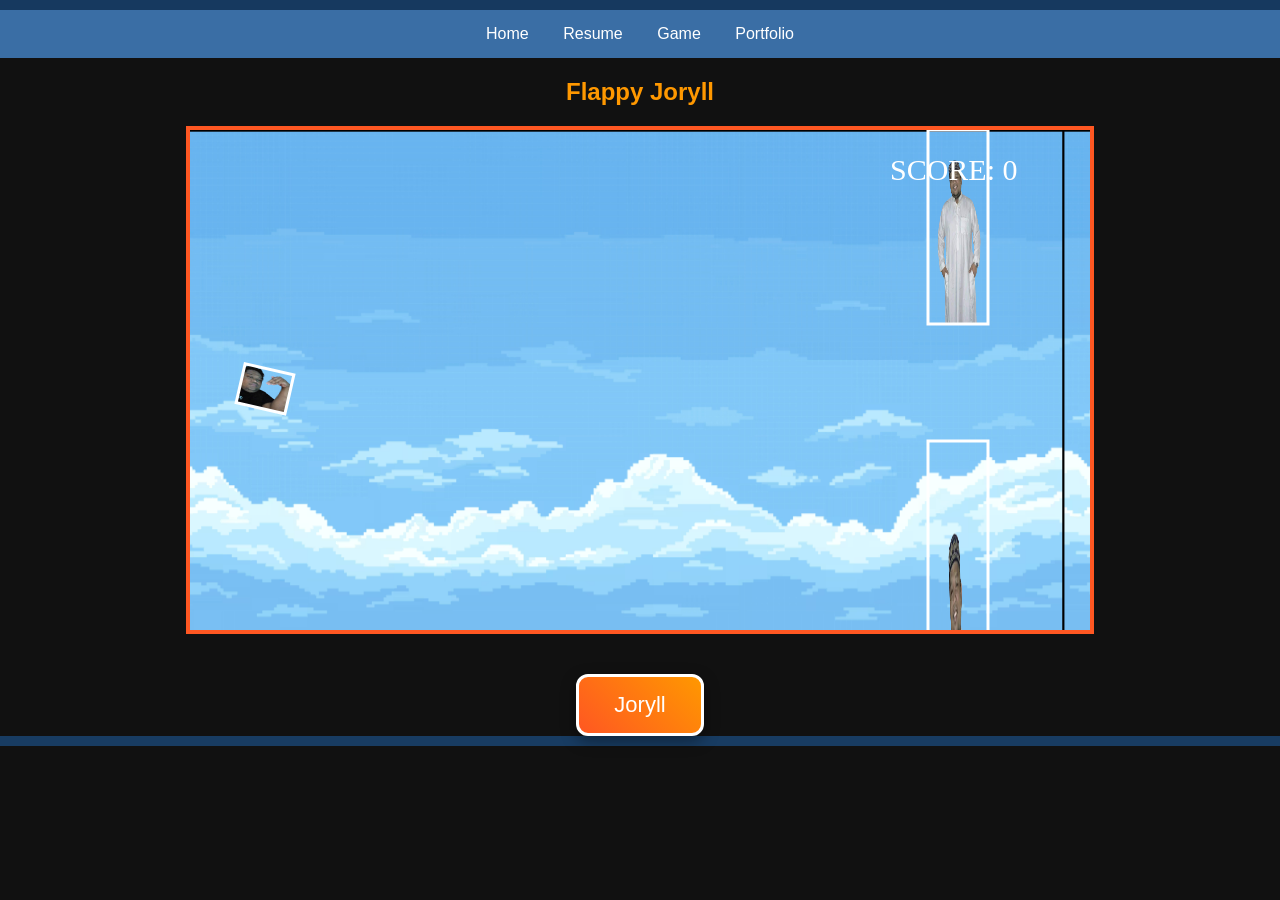
==== port/jorryl.html @ 164aceff "Add files via upload" ====
<!DOCTYPE html>
<html>
<head>
<meta name="viewport" content="width=device-width, initial-scale=1.0"/>
<title>Flappy Joryll</title>
<link rel="stylesheet" href="style.css">
<style>
body{
    text-align:center;
    font-family:Arial, sans-serif;
    background:#111;
    color:white;
    margin:0;
    padding:0;
    overflow: hidden;
    position: relative;
}

canvas{
    border:4px solid #ff5722;
    background:#222;
    display:block;
    margin:20px auto;
    position: relative;
    z-index: 2;
}

#flapButton{
    display:inline-block;
    padding:15px 35px;
    font-size:22px;
    margin-top:20px;
    background: linear-gradient(45deg,#ff5722,#ff9800);
    border:3px solid #fff;
    border-radius:12px;
    color:white;
    cursor:pointer;
    transition: all 0.1s ease;
    box-shadow: 0 5px 15px rgba(0,0,0,0.4);
    user-select: none;
    z-index: 3;
    position: relative;
}

#flapButton.active{
    background: linear-gradient(45deg,#ff9800,#ff5722);
    transform: scale(0.95);
    box-shadow: 0 3px 8px rgba(0,0,0,0.5);
}

.floating-bg{
    position: absolute;
    top: -100px;
    left: 50%;
    transform: translateX(-50%);
    width: 200px;
    opacity: 0.6;
    animation: floatBG 10s linear infinite;
    z-index: 1;
    pointer-events: none;
}

@keyframes floatBG{
    0% { transform: translateX(-50%) translateY(-100px); }
    50% { transform: translateX(-50%) translateY(200px); }
    100% { transform: translateX(-50%) translateY(-100px); }
}
</style>
</head>

<nav>
    <div class="menu-toggle" onclick="toggleMenu()">☰</div>
    <ul id="nav-list">
        <li><a href="index.html">Home</a></li>
        <li><a href="resume.html">Resume</a></li>
        <li><a href="jorryl.html">Game</a></li>
        <li><a href="portfolio.html">Portfolio</a></li>
    </ul>
</nav>

<body onload="startGame()">

<h2 style="color:#ff9800;">Flappy Joryll</h2>
<div id="game"></div>

<div id="flapButton">Joryll</div>

<audio id="bgMusic" loop>
<source src="bali.mp3" type="audio/mpeg">
</audio>

<audio id="scoreMusic">
<source src="scoreMusic.mp3" type="audio/mpeg">
</audio>

<audio id="gameOverSound">
<source src="alohaSnackbar.mp3" type="audio/mpeg">
</audio>

<img id="bombImage" src="bomb.jpg" style="display:none; position:absolute; width:80px; z-index:5;">

<!-- Waiting Girl -->
<img id="waitingGirl" src="girl.jpg" style="display:none; position:absolute; width:70px; z-index:4;">

<script>

var myGamePiece;
var myObstacles = [];
var myScore;
var scoreValue = 0;
var gameOver = false;
var scoreEventTriggered = false;

var backgroundX = 0;

/* WAITING GIRL SYSTEM */
var waitingGirl = {
    x:0,
    y:250,
    active:false,
    following:false
};

var backgroundImage = new Image();
backgroundImage.src = "back.png";

var wallImage = new Image();
wallImage.src = "wall.png";

var birdImage = new Image();
birdImage.src = "bird.png";

var floatingImageSrc = "bird.png";

var canvasWidth = 900;
var canvasHeight = 500;
var obstacleSpeed = -3;
var gravityDefault = 0.08;
var flapStrength = -0.25;
var minScoreY = 0;
var maxScoreY = canvasHeight;

function startGame(){
    myGamePiece = new component(50,40,birdImage,50,120,"image");
    myGamePiece.gravity = gravityDefault;

    myScore = new component("30px","Consolas","white",canvasWidth-200,50,"text");

    myGameArea.start();
}

var myGameArea = {
    canvas : document.createElement("canvas"),
    start : function(){
        this.canvas.width = canvasWidth;
        this.canvas.height = canvasHeight;
        this.context = this.canvas.getContext("2d");
        document.getElementById("game").appendChild(this.canvas);
        this.frameNo = 0;
        this.interval = setInterval(updateGameArea,20);
    },
    clear : function(){
        backgroundX -= 0.5;
        if(backgroundX <= -this.canvas.width) backgroundX = 0;
        this.context.drawImage(backgroundImage,backgroundX,0,this.canvas.width,this.canvas.height);
        this.context.drawImage(backgroundImage,backgroundX + this.canvas.width,0,this.canvas.width,this.canvas.height);
    }
}

function component(width,height,color,x,y,type){
    this.type = type;
    this.width = width;
    this.height = height;
    this.speedX = 0;
    this.speedY = 0;
    this.x = x;
    this.y = y;
    this.gravity = 0;
    this.gravitySpeed = 0;

    this.update = function(){
        ctx = myGameArea.context;
        if(this.type == "text"){
            ctx.font = this.width + " " + this.height;
            ctx.fillStyle = color;
            ctx.fillText(this.text,this.x,this.y);
        } else if(this.type == "image"){
            ctx.save();
            let angle = this.gravitySpeed * 3;
            ctx.translate(this.x + this.width/2, this.y + this.height/2);
            ctx.rotate(angle * Math.PI/180);
            ctx.drawImage(color,-this.width/2,-this.height/2,this.width,this.height);
            ctx.lineWidth = 3;
            ctx.strokeStyle = "#fff";
            ctx.strokeRect(-this.width/2,-this.height/2,this.width,this.height);
            ctx.restore();
        }
    }

    this.newPos = function(){
        this.gravitySpeed += this.gravity;
        this.x += this.speedX;
        this.y += this.speedY + this.gravitySpeed;
        this.hitBottom();
    }

    this.hitBottom = function(){
        var rockbottom = myGameArea.canvas.height - this.height;
        if(this.y > rockbottom){
            this.y = rockbottom;
            this.gravitySpeed = 0;
        }
        if(this.y < 0){
            this.y = 0;
            this.gravitySpeed = 0;
        }
    }

    this.crashWith = function(otherobj){
        var myleft = this.x;
        var myright = this.x + this.width;
        var mytop = this.y;
        var mybottom = this.y + this.height;
        var otherleft = otherobj.x;
        var otherright = otherobj.x + otherobj.width;
        var othertop = otherobj.y;
        var otherbottom = otherobj.y + otherobj.height;
        var crash = true;

        if(
            (mybottom < othertop) ||
            (mytop > otherbottom) ||
            (myright < otherleft) ||
            (myleft > otherright)
        ){ crash = false; }

        return crash;
    }
}

function updateGameArea(){

    if(gameOver) return;

    var x,height,gap,minHeight,maxHeight,minGap,maxGap;

    for(i=0;i<myObstacles.length;i++){
        if(myGamePiece.crashWith(myObstacles[i])){

            gameOver = true;
            document.getElementById("gameOverSound").play();

            const bomb = document.getElementById("bombImage");
            bomb.style.left = (myGamePiece.x + myGamePiece.width/2 - 40) + "px";
            bomb.style.top = (myGamePiece.y + myGamePiece.height/2 - 40) + "px";
            bomb.style.display = "block";

            bomb.style.transition = "transform 0.5s ease-out, opacity 0.5s ease-out";

            setTimeout(()=>{
                bomb.style.transform = "scale(2)";
                bomb.style.opacity = 0;
            },50);

            var ctx = myGameArea.context;

            ctx.font = "40px Arial";
            ctx.fillStyle = "red";
            ctx.fillText("GAME OVER",canvasWidth/2-120,canvasHeight/2);

            ctx.font = "20px Arial";
            ctx.fillText("Press R to Restart and revive Joryll",canvasWidth/2-140,canvasHeight/2+40);

            return;
        }
    }

    myGameArea.clear();
    myGameArea.frameNo += 1;

    if(myGameArea.frameNo == 1 || everyinterval(120)){
        x = myGameArea.canvas.width;

        minHeight = 20;
        maxHeight = 250;

        height = Math.floor(Math.random()*(maxHeight-minHeight+1)+minHeight);

        minGap = 100;
        maxGap = 180;

        gap = Math.floor(Math.random()*(maxGap-minGap+1)+minGap);

        myObstacles.push(new component(60,height,wallImage,x,0,"image"));
        myObstacles.push(new component(60,x-height-gap,wallImage,x,height+gap,"image"));
    }

    for(i=0;i<myObstacles.length;i++){

        myObstacles[i].x += obstacleSpeed;
        myObstacles[i].update();

        if(!myObstacles[i].scored &&
           myObstacles[i].y === 0 &&
           myObstacles[i].x + myObstacles[i].width < myGamePiece.x){

            scoreValue += 100;
            myObstacles[i].scored = true;

            if(scoreValue === 200 && !scoreEventTriggered){
                scoreEventTriggered = true;
                document.getElementById("scoreMusic").play();
                showFloatingImage();
            }

     if(scoreValue === 300 && !waitingGirl.active){

    waitingGirl.x = myObstacles[i].x + 80;
    waitingGirl.y = 220;

    showWaitingGirl();
}
        }
    }

    myScore.text = "SCORE: " + scoreValue;
    myScore.update();

    myGamePiece.newPos();
    myGamePiece.update();

    /* CHECK IF BIRD PASSED THE GIRL */
    if(waitingGirl.active && !waitingGirl.following){
        if(myGamePiece.x > waitingGirl.x){
            waitingGirl.following = true;
        }
    }

    updateGirl();
}

function everyinterval(n){
    return (myGameArea.frameNo / n) % 1 == 0;
}

const flapButton = document.getElementById("flapButton");

function flap(){
    document.getElementById("bgMusic").play();
    myGamePiece.gravity = flapStrength;

    flapButton.classList.add("active");

    setTimeout(function(){
        myGamePiece.gravity = gravityDefault;
        flapButton.classList.remove("active");
    },150);
}

document.addEventListener("keydown",function(e){
    if(e.code === "Space") flap();
    if(e.code === "KeyR") location.reload();
});

document.addEventListener("mousedown",function(e){
    if(e.button === 0) flap();
});

flapButton.addEventListener("mousedown", flap);

function showFloatingImage(){
    var img = document.createElement("img");
    img.src = floatingImageSrc;
    img.className = "floating-bg";
    document.body.appendChild(img);
}

/* SHOW WAITING GIRL */
function showWaitingGirl(){
    var girl = document.getElementById("waitingGirl");

    girl.style.display = "block";
    girl.style.left = waitingGirl.x + "px";
    girl.style.top = waitingGirl.y + "px";

    waitingGirl.active = true;
}

/* GIRL FLYING */
function updateGirl(){

    if(!waitingGirl.active) return;

    var girl = document.getElementById("waitingGirl");

    if(waitingGirl.following){

        /* follow slightly behind the bird */
        waitingGirl.x += ((myGamePiece.x - 60) - waitingGirl.x) * 0.05;
        waitingGirl.y += ((myGamePiece.y + 20) - waitingGirl.y) * 0.05;

    }

    girl.style.left = waitingGirl.x + "px";
    girl.style.top = waitingGirl.y + "px";
}

</script>

</body>
</html>
---- port/style.css ----
body {
    margin: 0;
    font-family: Arial, sans-serif;
    background: #1e1e2f; /* dark but soft */
    color: #e4e4e7;
    border-top: 10px solid #16395f;
    border-bottom: 10px solid #183c62;
}

/* HEADER */
header {
    text-align: center;
    padding: 20px;
    background: #2a2a40;
}

header h1 {
    color: #ffffff;
}

header p {
    color: #cbd5e1;
}

/* NAV */
nav {
    background: #3a6ea5;
    position: relative;
}

nav ul {
    list-style: none;
    margin: 0;
    padding: 0;
    text-align: center;
}

nav li {
    display: inline-block;
}

nav a {
    color: white;
    padding: 15px;
    display: block;
    text-decoration: none;
    transition: 0.3s;
}

nav a:hover {
    background: #0c3a6f;
    color: #ffffff;
}

/* HAMBURGER */
.menu-toggle {
    display: none;
    color: white;
    font-size: 25px;
    padding: 10px;
    cursor: pointer;
}

/* HERO */
.home-hero {
    background: url("bg.png") center/cover;
    padding: 80px 20px;
    color: white;
    text-align: center;
    text-shadow: 2px 2px 6px black;
}

/* HERO TEXT */
.hero-text h2 {
    font-size: 32px;
    margin-bottom: 10px;
}

.hero-text p {
    font-size: 18px;
}

/* MAIN */
main {
    max-width: 800px;
    margin: auto;
    padding: 20px;
    background: #2a2a40;
    line-height: 1.6;
}

/* FLOAT IMAGE */
.home-photo {
    float: right;
    max-width: 40%;
    margin: 10px;
    border-radius: 10px;
}

/* TEAM */
.team-container {
    display: flex;
    justify-content: center;
    flex-wrap: wrap;
    gap: 20px;
}

.team-member {
    width: 220px;
    border-radius: 10px;
    overflow: hidden;
    text-align: center;
    background: #32324a;
    color: #ffffff;
    box-shadow: 0 4px 10px rgba(0,0,0,0.3);
    transition: 0.3s;
}

/* HOVER EFFECT 🔥 */
.team-member:hover {
    transform: translateY(-10px) scale(1.05);
    box-shadow: 0 10px 25px rgba(0,0,0,0.5);
}

.team-member img {
    width: 100%;
    height: 220px;
    object-fit: cover;
    transition: 0.3s;
}

.team-member:hover img {
    transform: scale(1.1);
}

/* ROLE TEXT */
.role {
    font-weight: bold;
    color: #7fc3d6;
    margin: 5px 0;
}

/* SKILLS */
.skills {
    text-align: left;
    padding: 0 20px 15px;
    font-size: 14px;
}

.skills li {
    margin-bottom: 5px;
}

/* GROUP IMAGE */
.team-group {
    text-align: center;
    margin-top: 20px;
}

.team-group img {
    max-width: 100%;
    border-radius: 12px;
    box-shadow: 0 6px 20px rgba(0,0,0,0.5);
    transition: 0.3s;
}

.team-group img:hover {
    transform: scale(1.03);
}

/* FOOTER */
footer {
    text-align: center;
    background: #08346437;
    color: white;
    padding: 15px;
    clear: both;
}

/* MOBILE */
@media (max-width: 768px){

    .menu-toggle {
        display: block;
    }

    nav ul {
        display: none;
        flex-direction: column;
    }

    nav ul.show {
        display: flex;
    }

    nav li {
        display: block;
        text-align: center;
    }

    .home-photo {
        float: none;
        max-width: 100%;
    }
}
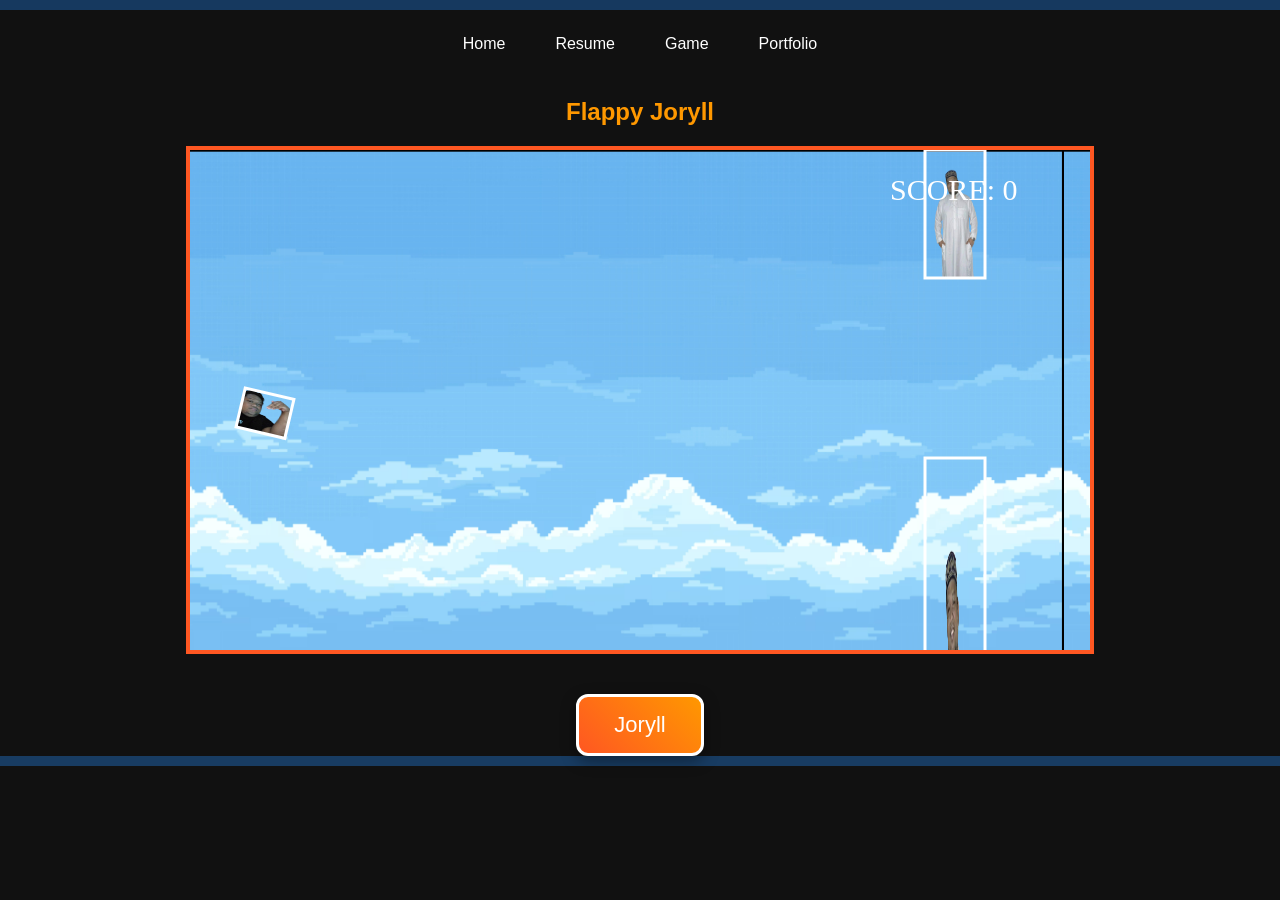
==== commit cf46f090: "Add files via upload" ====
--- a/port/jorryl.html
+++ b/port/jorryl.html
@@ -4,6 +4,7 @@
 <meta name="viewport" content="width=device-width, initial-scale=1.0"/>
 <title>Flappy Joryll</title>
 <link rel="stylesheet" href="style.css">
+
 <style>
 body{
     text-align:center;
@@ -12,7 +13,7 @@
     color:white;
     margin:0;
     padding:0;
-    overflow: hidden;
+    overflow-x: hidden;
     position: relative;
 }
 
@@ -23,6 +24,8 @@
     margin:20px auto;
     position: relative;
     z-index: 2;
+    max-width: 100%;
+    height: auto;
 }
 
 #flapButton{
@@ -65,6 +68,85 @@
     50% { transform: translateX(-50%) translateY(200px); }
     100% { transform: translateX(-50%) translateY(-100px); }
 }
+
+/* NAVIGATION */
+nav{
+    background: #111;
+    padding: 10px;
+    position: relative;
+    z-index: 20;
+}
+
+nav ul{
+    list-style: none;
+    display: flex;
+    justify-content: center;
+    gap: 20px;
+    margin: 0;
+    padding: 0;
+}
+
+nav a{
+    color: white;
+    text-decoration: none;
+}
+
+.menu-toggle{
+    display: none;
+    font-size: 26px;
+    padding: 10px;
+    cursor: pointer;
+    color: white;
+}
+
+/* MOBILE VIEW */
+@media (max-width: 768px){
+
+    canvas{
+        width: 95% !important;
+        height: auto !important;
+        margin: 10px auto;
+    }
+
+    #flapButton{
+        position: fixed;
+        bottom: 20px;
+        left: 50%;
+        transform: translateX(-50%);
+        width: 80%;
+        font-size: 20px;
+        padding: 18px;
+        z-index: 10;
+    }
+
+    h2{
+        font-size: 20px;
+        margin-top: 10px;
+    }
+
+    nav ul{
+        display: none;
+        flex-direction: column;
+        background: #222;
+        position: absolute;
+        top: 50px;
+        width: 100%;
+        left: 0;
+    }
+
+    nav ul.show{
+        display: flex;
+    }
+
+    nav li{
+        padding: 15px;
+        border-bottom: 1px solid #444;
+    }
+
+    .menu-toggle{
+        display: block;
+    }
+}
 </style>
 </head>
 
@@ -99,10 +181,12 @@
 
 <img id="bombImage" src="bomb.jpg" style="display:none; position:absolute; width:80px; z-index:5;">
 
-<!-- Waiting Girl -->
 <img id="waitingGirl" src="girl.jpg" style="display:none; position:absolute; width:70px; z-index:4;">
 
 <script>
+function toggleMenu(){
+    document.getElementById("nav-list").classList.toggle("show");
+}
 
 var myGamePiece;
 var myObstacles = [];
@@ -110,26 +194,14 @@
 var scoreValue = 0;
 var gameOver = false;
 var scoreEventTriggered = false;
-
 var backgroundX = 0;
 
 /* WAITING GIRL SYSTEM */
-var waitingGirl = {
-    x:0,
-    y:250,
-    active:false,
-    following:false
-};
-
-var backgroundImage = new Image();
-backgroundImage.src = "back.png";
-
-var wallImage = new Image();
-wallImage.src = "wall.png";
-
-var birdImage = new Image();
-birdImage.src = "bird.png";
-
+var waitingGirl = { x:0, y:250, active:false, following:false };
+
+var backgroundImage = new Image(); backgroundImage.src = "back.png";
+var wallImage = new Image(); wallImage.src = "wall.png";
+var birdImage = new Image(); birdImage.src = "bird.png";
 var floatingImageSrc = "bird.png";
 
 var canvasWidth = 900;
@@ -137,23 +209,25 @@
 var obstacleSpeed = -3;
 var gravityDefault = 0.08;
 var flapStrength = -0.25;
-var minScoreY = 0;
-var maxScoreY = canvasHeight;
 
 function startGame(){
     myGamePiece = new component(50,40,birdImage,50,120,"image");
     myGamePiece.gravity = gravityDefault;
-
     myScore = new component("30px","Consolas","white",canvasWidth-200,50,"text");
-
     myGameArea.start();
 }
 
 var myGameArea = {
     canvas : document.createElement("canvas"),
     start : function(){
-        this.canvas.width = canvasWidth;
-        this.canvas.height = canvasHeight;
+        let screenWidth = window.innerWidth;
+        if(screenWidth < 768){
+            this.canvas.width = screenWidth * 0.95;
+            this.canvas.height = 400;
+        } else {
+            this.canvas.width = canvasWidth;
+            this.canvas.height = canvasHeight;
+        }
         this.context = this.canvas.getContext("2d");
         document.getElementById("game").appendChild(this.canvas);
         this.frameNo = 0;
@@ -179,16 +253,16 @@
     this.gravitySpeed = 0;
 
     this.update = function(){
-        ctx = myGameArea.context;
-        if(this.type == "text"){
+        let ctx = myGameArea.context;
+        if(this.type=="text"){
             ctx.font = this.width + " " + this.height;
             ctx.fillStyle = color;
             ctx.fillText(this.text,this.x,this.y);
-        } else if(this.type == "image"){
+        } else if(this.type=="image"){
             ctx.save();
-            let angle = this.gravitySpeed * 3;
-            ctx.translate(this.x + this.width/2, this.y + this.height/2);
-            ctx.rotate(angle * Math.PI/180);
+            let angle = this.gravitySpeed*3;
+            ctx.translate(this.x+this.width/2,this.y+this.height/2);
+            ctx.rotate(angle*Math.PI/180);
             ctx.drawImage(color,-this.width/2,-this.height/2,this.width,this.height);
             ctx.lineWidth = 3;
             ctx.strokeStyle = "#fff";
@@ -206,205 +280,123 @@
 
     this.hitBottom = function(){
         var rockbottom = myGameArea.canvas.height - this.height;
-        if(this.y > rockbottom){
-            this.y = rockbottom;
-            this.gravitySpeed = 0;
-        }
-        if(this.y < 0){
-            this.y = 0;
-            this.gravitySpeed = 0;
-        }
+        if(this.y>rockbottom){ this.y = rockbottom; this.gravitySpeed=0; }
+        if(this.y<0){ this.y=0; this.gravitySpeed=0; }
     }
 
     this.crashWith = function(otherobj){
-        var myleft = this.x;
-        var myright = this.x + this.width;
-        var mytop = this.y;
-        var mybottom = this.y + this.height;
-        var otherleft = otherobj.x;
-        var otherright = otherobj.x + otherobj.width;
-        var othertop = otherobj.y;
-        var otherbottom = otherobj.y + otherobj.height;
-        var crash = true;
-
-        if(
-            (mybottom < othertop) ||
-            (mytop > otherbottom) ||
-            (myright < otherleft) ||
-            (myleft > otherright)
-        ){ crash = false; }
-
+        var myleft=this.x, myright=this.x+this.width, mytop=this.y, mybottom=this.y+this.height;
+        var otherleft=otherobj.x, otherright=otherobj.x+otherobj.width, othertop=otherobj.y, otherbottom=otherobj.y+otherobj.height;
+        var crash = !(mybottom<othertop || mytop>otherbottom || myright<otherleft || myleft>otherright);
         return crash;
     }
 }
 
 function updateGameArea(){
-
     if(gameOver) return;
-
     var x,height,gap,minHeight,maxHeight,minGap,maxGap;
-
     for(i=0;i<myObstacles.length;i++){
         if(myGamePiece.crashWith(myObstacles[i])){
-
             gameOver = true;
             document.getElementById("gameOverSound").play();
-
             const bomb = document.getElementById("bombImage");
-            bomb.style.left = (myGamePiece.x + myGamePiece.width/2 - 40) + "px";
-            bomb.style.top = (myGamePiece.y + myGamePiece.height/2 - 40) + "px";
-            bomb.style.display = "block";
-
-            bomb.style.transition = "transform 0.5s ease-out, opacity 0.5s ease-out";
-
-            setTimeout(()=>{
-                bomb.style.transform = "scale(2)";
-                bomb.style.opacity = 0;
-            },50);
-
-            var ctx = myGameArea.context;
-
-            ctx.font = "40px Arial";
-            ctx.fillStyle = "red";
-            ctx.fillText("GAME OVER",canvasWidth/2-120,canvasHeight/2);
-
-            ctx.font = "20px Arial";
-            ctx.fillText("Press R to Restart and revive Joryll",canvasWidth/2-140,canvasHeight/2+40);
-
+            bomb.style.left=(myGamePiece.x+myGamePiece.width/2-40)+"px";
+            bomb.style.top=(myGamePiece.y+myGamePiece.height/2-40)+"px";
+            bomb.style.display="block";
+            bomb.style.transition="transform 0.5s ease-out, opacity 0.5s ease-out";
+            setTimeout(()=>{ bomb.style.transform="scale(2)"; bomb.style.opacity=0; },50);
+            let ctx=myGameArea.context;
+            ctx.font="40px Arial"; ctx.fillStyle="red";
+            ctx.fillText("GAME OVER",myGameArea.canvas.width/2-120,myGameArea.canvas.height/2);
+            ctx.font="20px Arial";
+            ctx.fillText("Press R to Restart and revive Joryll",myGameArea.canvas.width/2-140,myGameArea.canvas.height/2+40);
             return;
         }
     }
 
     myGameArea.clear();
-    myGameArea.frameNo += 1;
-
-    if(myGameArea.frameNo == 1 || everyinterval(120)){
-        x = myGameArea.canvas.width;
-
-        minHeight = 20;
-        maxHeight = 250;
-
-        height = Math.floor(Math.random()*(maxHeight-minHeight+1)+minHeight);
-
-        minGap = 100;
-        maxGap = 180;
-
-        gap = Math.floor(Math.random()*(maxGap-minGap+1)+minGap);
-
+    myGameArea.frameNo +=1;
+
+    if(myGameArea.frameNo==1||everyinterval(120)){
+        x=myGameArea.canvas.width;
+        minHeight=20; maxHeight=250;
+        height=Math.floor(Math.random()*(maxHeight-minHeight+1)+minHeight);
+        minGap=100; maxGap=180;
+        gap=Math.floor(Math.random()*(maxGap-minGap+1)+minGap);
         myObstacles.push(new component(60,height,wallImage,x,0,"image"));
         myObstacles.push(new component(60,x-height-gap,wallImage,x,height+gap,"image"));
     }
 
     for(i=0;i<myObstacles.length;i++){
-
-        myObstacles[i].x += obstacleSpeed;
+        myObstacles[i].x+=obstacleSpeed;
         myObstacles[i].update();
-
-        if(!myObstacles[i].scored &&
-           myObstacles[i].y === 0 &&
-           myObstacles[i].x + myObstacles[i].width < myGamePiece.x){
-
-            scoreValue += 100;
-            myObstacles[i].scored = true;
-
-            if(scoreValue === 200 && !scoreEventTriggered){
-                scoreEventTriggered = true;
+        if(!myObstacles[i].scored && myObstacles[i].y===0 && myObstacles[i].x+myObstacles[i].width<myGamePiece.x){
+            scoreValue+=100; myObstacles[i].scored=true;
+            if(scoreValue===200 && !scoreEventTriggered){
+                scoreEventTriggered=true;
                 document.getElementById("scoreMusic").play();
                 showFloatingImage();
             }
-
-     if(scoreValue === 300 && !waitingGirl.active){
-
-    waitingGirl.x = myObstacles[i].x + 80;
-    waitingGirl.y = 220;
-
-    showWaitingGirl();
-}
+            if(scoreValue===300 && !waitingGirl.active){
+                waitingGirl.x=myObstacles[i].x+80;
+                waitingGirl.y=220;
+                showWaitingGirl();
+            }
         }
     }
 
-    myScore.text = "SCORE: " + scoreValue;
+    myScore.text="SCORE: "+scoreValue;
     myScore.update();
-
     myGamePiece.newPos();
     myGamePiece.update();
 
-    /* CHECK IF BIRD PASSED THE GIRL */
     if(waitingGirl.active && !waitingGirl.following){
-        if(myGamePiece.x > waitingGirl.x){
-            waitingGirl.following = true;
-        }
+        if(myGamePiece.x>waitingGirl.x) waitingGirl.following=true;
     }
 
     updateGirl();
 }
 
-function everyinterval(n){
-    return (myGameArea.frameNo / n) % 1 == 0;
-}
-
-const flapButton = document.getElementById("flapButton");
+function everyinterval(n){ return (myGameArea.frameNo/n)%1==0; }
+
+const flapButton=document.getElementById("flapButton");
 
 function flap(){
     document.getElementById("bgMusic").play();
-    myGamePiece.gravity = flapStrength;
-
+    myGamePiece.gravity=flapStrength;
     flapButton.classList.add("active");
-
-    setTimeout(function(){
-        myGamePiece.gravity = gravityDefault;
-        flapButton.classList.remove("active");
-    },150);
-}
-
-document.addEventListener("keydown",function(e){
-    if(e.code === "Space") flap();
-    if(e.code === "KeyR") location.reload();
+    setTimeout(()=>{ myGamePiece.gravity=gravityDefault; flapButton.classList.remove("active"); },150);
+}
+
+document.addEventListener("keydown",e=>{
+    if(e.code==="Space") flap();
+    if(e.code==="KeyR") location.reload();
 });
-
-document.addEventListener("mousedown",function(e){
-    if(e.button === 0) flap();
-});
-
-flapButton.addEventListener("mousedown", flap);
+document.addEventListener("mousedown",e=>{ if(e.button===0) flap(); });
+document.addEventListener("touchstart",e=>{ flap(); }); // mobile touch
+flapButton.addEventListener("mousedown",flap);
 
 function showFloatingImage(){
-    var img = document.createElement("img");
-    img.src = floatingImageSrc;
-    img.className = "floating-bg";
+    var img=document.createElement("img");
+    img.src=floatingImageSrc; img.className="floating-bg";
     document.body.appendChild(img);
 }
 
-/* SHOW WAITING GIRL */
 function showWaitingGirl(){
-    var girl = document.getElementById("waitingGirl");
-
-    girl.style.display = "block";
-    girl.style.left = waitingGirl.x + "px";
-    girl.style.top = waitingGirl.y + "px";
-
-    waitingGirl.active = true;
-}
-
-/* GIRL FLYING */
+    var girl=document.getElementById("waitingGirl");
+    girl.style.display="block"; girl.style.left=waitingGirl.x+"px"; girl.style.top=waitingGirl.y+"px";
+    waitingGirl.active=true;
+}
+
 function updateGirl(){
-
     if(!waitingGirl.active) return;
-
-    var girl = document.getElementById("waitingGirl");
-
+    var girl=document.getElementById("waitingGirl");
     if(waitingGirl.following){
-
-        /* follow slightly behind the bird */
-        waitingGirl.x += ((myGamePiece.x - 60) - waitingGirl.x) * 0.05;
-        waitingGirl.y += ((myGamePiece.y + 20) - waitingGirl.y) * 0.05;
-
-    }
-
-    girl.style.left = waitingGirl.x + "px";
-    girl.style.top = waitingGirl.y + "px";
-}
-
+        waitingGirl.x += ((myGamePiece.x - 60) - waitingGirl.x)*0.05;
+        waitingGirl.y += ((myGamePiece.y + 20) - waitingGirl.y)*0.05;
+    }
+    girl.style.left=waitingGirl.x+"px"; girl.style.top=waitingGirl.y+"px";
+}
 </script>
 
 </body>
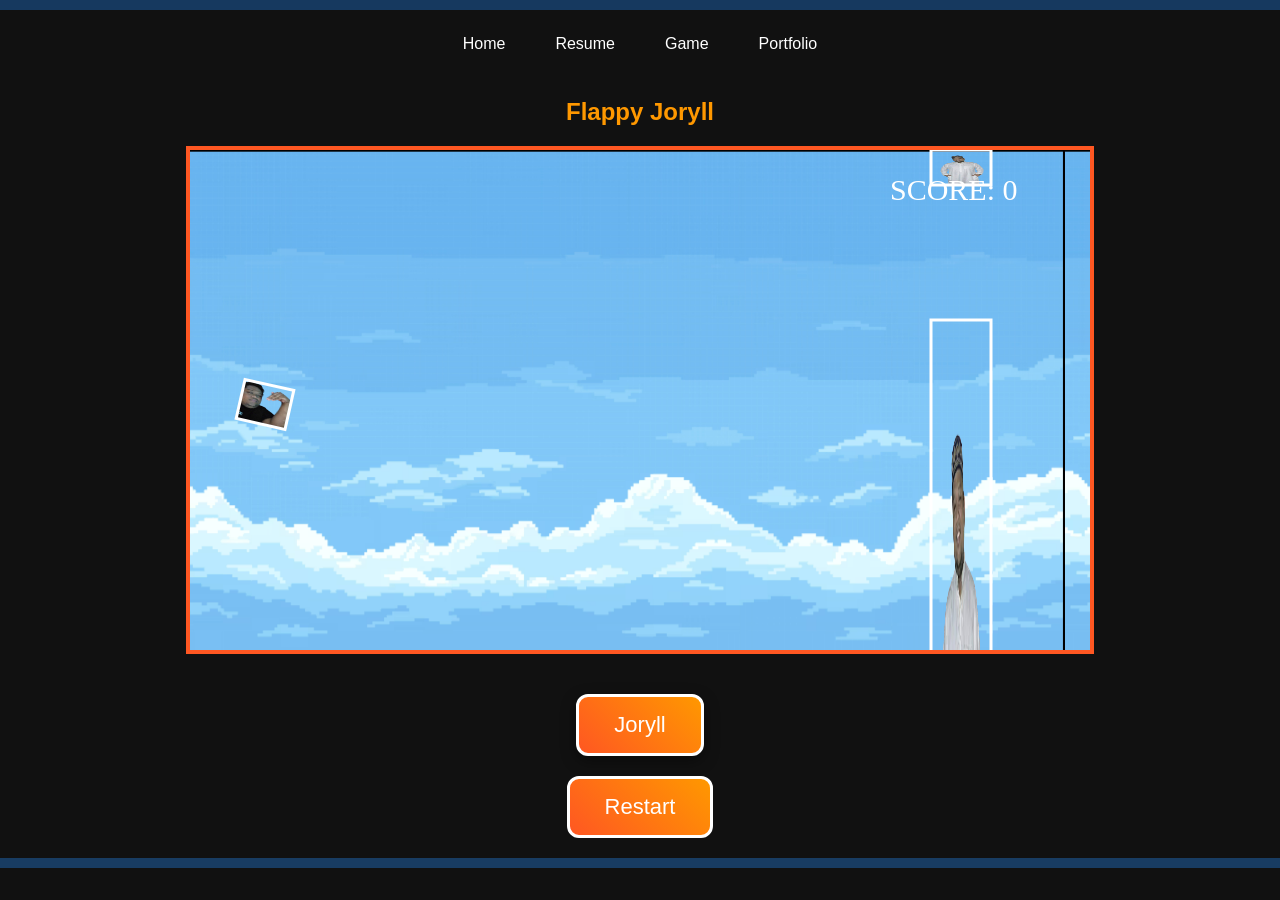
==== commit f3c847ec: "Add files via upload" ====
--- a/port/jorryl.html
+++ b/port/jorryl.html
@@ -3,8 +3,8 @@
 <head>
 <meta name="viewport" content="width=device-width, initial-scale=1.0"/>
 <title>Flappy Joryll</title>
-<link rel="stylesheet" href="style.css">
-
+<link rel="icon" type="image/png" href="girl.jpg"/>
+<link rel="stylesheet" href="style.css"/>
 <style>
 body{
     text-align:center;
@@ -51,6 +51,23 @@
     box-shadow: 0 3px 8px rgba(0,0,0,0.5);
 }
 
+#restartButton{
+    display:block;
+    margin: 20px auto;
+    padding: 15px 35px;
+    font-size: 22px;
+    background: linear-gradient(45deg,#ff5722,#ff9800);
+    border: 3px solid #fff;
+    border-radius: 12px;
+    color: white;
+    cursor: pointer;
+    transition: all 0.2s ease;
+    z-index: 3;
+}
+#restartButton:hover{
+    transform: scale(1.05);
+}
+
 .floating-bg{
     position: absolute;
     top: -100px;
@@ -110,6 +127,17 @@
 
     #flapButton{
         position: fixed;
+        bottom: 80px;
+        left: 50%;
+        transform: translateX(-50%);
+        width: 80%;
+        font-size: 20px;
+        padding: 18px;
+        z-index: 10;
+    }
+
+    #restartButton{
+        position: fixed;
         bottom: 20px;
         left: 50%;
         transform: translateX(-50%);
@@ -166,6 +194,7 @@
 <div id="game"></div>
 
 <div id="flapButton">Joryll</div>
+<button id="restartButton">Restart</button>
 
 <audio id="bgMusic" loop>
 <source src="bali.mp3" type="audio/mpeg">
@@ -180,7 +209,6 @@
 </audio>
 
 <img id="bombImage" src="bomb.jpg" style="display:none; position:absolute; width:80px; z-index:5;">
-
 <img id="waitingGirl" src="girl.jpg" style="display:none; position:absolute; width:70px; z-index:4;">
 
 <script>
@@ -299,17 +327,18 @@
         if(myGamePiece.crashWith(myObstacles[i])){
             gameOver = true;
             document.getElementById("gameOverSound").play();
+
             const bomb = document.getElementById("bombImage");
             bomb.style.left=(myGamePiece.x+myGamePiece.width/2-40)+"px";
             bomb.style.top=(myGamePiece.y+myGamePiece.height/2-40)+"px";
             bomb.style.display="block";
             bomb.style.transition="transform 0.5s ease-out, opacity 0.5s ease-out";
             setTimeout(()=>{ bomb.style.transform="scale(2)"; bomb.style.opacity=0; },50);
+
             let ctx=myGameArea.context;
             ctx.font="40px Arial"; ctx.fillStyle="red";
             ctx.fillText("GAME OVER",myGameArea.canvas.width/2-120,myGameArea.canvas.height/2);
-            ctx.font="20px Arial";
-            ctx.fillText("Press R to Restart and revive Joryll",myGameArea.canvas.width/2-140,myGameArea.canvas.height/2+40);
+
             return;
         }
     }
@@ -360,6 +389,7 @@
 function everyinterval(n){ return (myGameArea.frameNo/n)%1==0; }
 
 const flapButton=document.getElementById("flapButton");
+const restartButton=document.getElementById("restartButton");
 
 function flap(){
     document.getElementById("bgMusic").play();
@@ -370,11 +400,12 @@
 
 document.addEventListener("keydown",e=>{
     if(e.code==="Space") flap();
-    if(e.code==="KeyR") location.reload();
 });
 document.addEventListener("mousedown",e=>{ if(e.button===0) flap(); });
 document.addEventListener("touchstart",e=>{ flap(); }); // mobile touch
 flapButton.addEventListener("mousedown",flap);
+
+restartButton.addEventListener("click", ()=>{ location.reload(); });
 
 function showFloatingImage(){
     var img=document.createElement("img");
